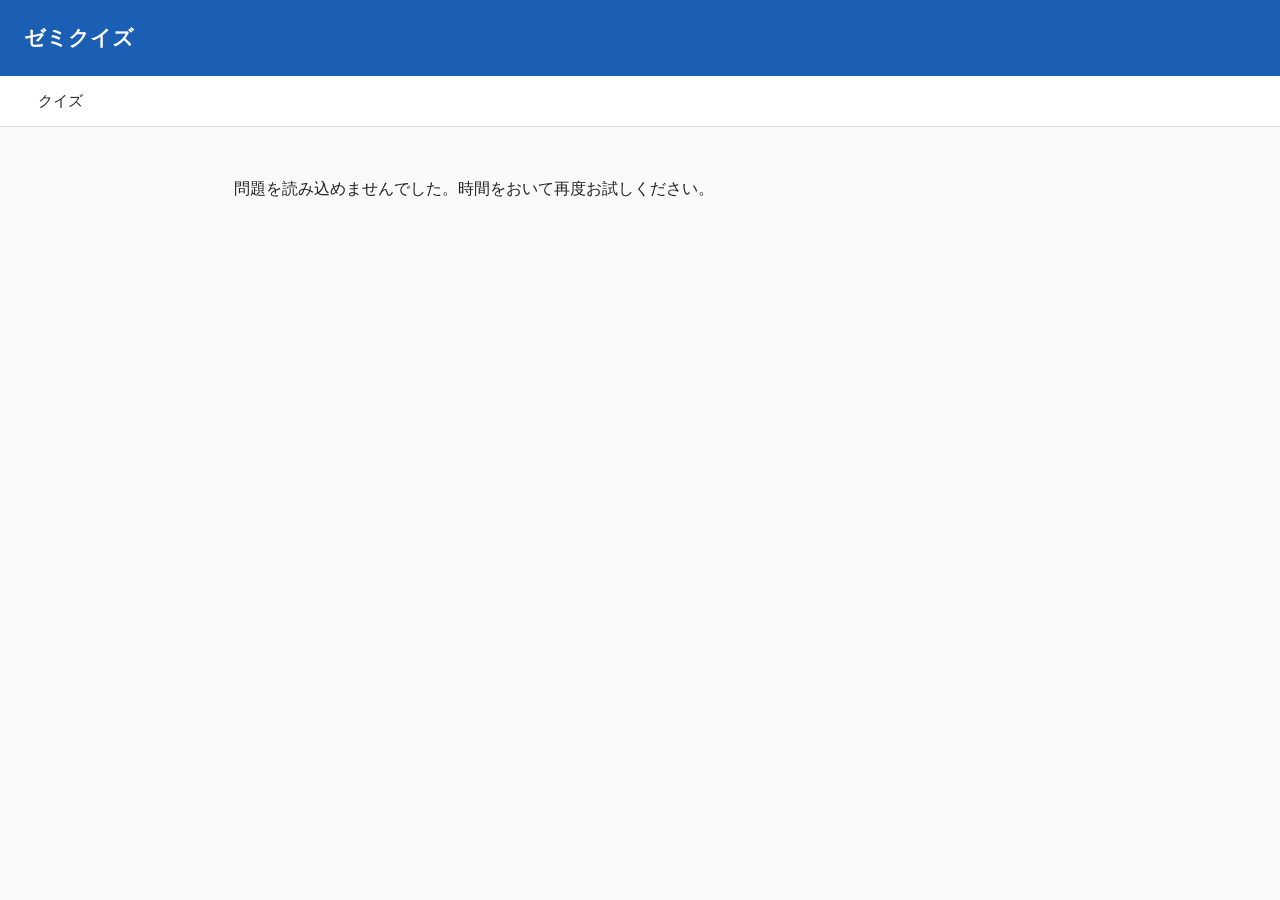
==== index.html @ 56a300a8 "ゼミクイズの初期実装" ====
<!doctype html>
<html lang="ja"><head><meta charset="utf-8"><meta name="viewport" content="width=device-width, initial-scale=1"><title>ゼミクイズ</title><link rel="stylesheet" href="css/style.css"><script src="js/quiz.js" defer></script></head>
<body><header><h1>ゼミクイズ</h1></header><nav><a href="./">クイズ</a></nav><main><section id="quiz" aria-live="polite"><p>問題を読み込んでいます。</p></section></main></body></html>
---- css/style.css ----
:root {
  --ink: #222;
  --sub: #666;
  --accent: #1a5fb4;
  --bg: #fafafa;
  --card: #fff;
  --line: #ddd;
}

* { box-sizing: border-box; }

body {
  margin: 0;
  font-family: "Hiragino Kaku Gothic ProN", "Noto Sans JP", "Yu Gothic", sans-serif;
  color: var(--ink);
  background: var(--bg);
  line-height: 1.8;
}

header {
  background: var(--accent);
  color: #fff;
  padding: 1.2rem 1.5rem;
}

header h1 { margin: 0; font-size: 1.3rem; }
header p { margin: 0.2rem 0 0; font-size: 0.85rem; opacity: 0.85; }

nav {
  background: #fff;
  border-bottom: 1px solid var(--line);
  padding: 0 1.5rem;
}

nav a {
  display: inline-block;
  padding: 0.7rem 0.9rem;
  color: var(--ink);
  text-decoration: none;
  font-size: 0.95rem;
}

nav a:hover { color: var(--accent); }

main {
  max-width: 860px;
  margin: 0 auto;
  padding: 2rem 1.5rem 4rem;
}

h2 {
  border-left: 5px solid var(--accent);
  padding-left: 0.6rem;
  font-size: 1.2rem;
  margin-top: 2.5rem;
}

.card {
  background: var(--card);
  border: 1px solid var(--line);
  border-radius: 8px;
  padding: 1rem 1.2rem;
  margin: 1rem 0;
}

.card h3 { margin-top: 0; font-size: 1.05rem; }
.meta { color: var(--sub); font-size: 0.85rem; }

table {
  border-collapse: collapse;
  width: 100%;
  background: #fff;
}

th, td {
  border: 1px solid var(--line);
  padding: 0.5rem 0.8rem;
  text-align: left;
  font-size: 0.92rem;
}

th { background: #f0f4fa; }

.video-wrap {
  position: relative;
  width: 100%;
  aspect-ratio: 16 / 9;
  background: #000;
}

.video-wrap iframe {
  position: absolute;
  inset: 0;
  width: 100%;
  height: 100%;
  border: 0;
}

.notice {
  background: #fff8e1;
  border: 1px solid #e6d28a;
  border-radius: 6px;
  padding: 0.7rem 1rem;
  font-size: 0.88rem;
}

footer {
  text-align: center;
  color: var(--sub);
  font-size: 0.8rem;
  padding: 2rem 0;
  border-top: 1px solid var(--line);
}

/* クイズ */
.choices { display: grid; gap: .75rem; margin: 1rem 0; }
button { cursor: pointer; padding: .75rem 1rem; font: inherit; }
button:disabled { cursor: default; }
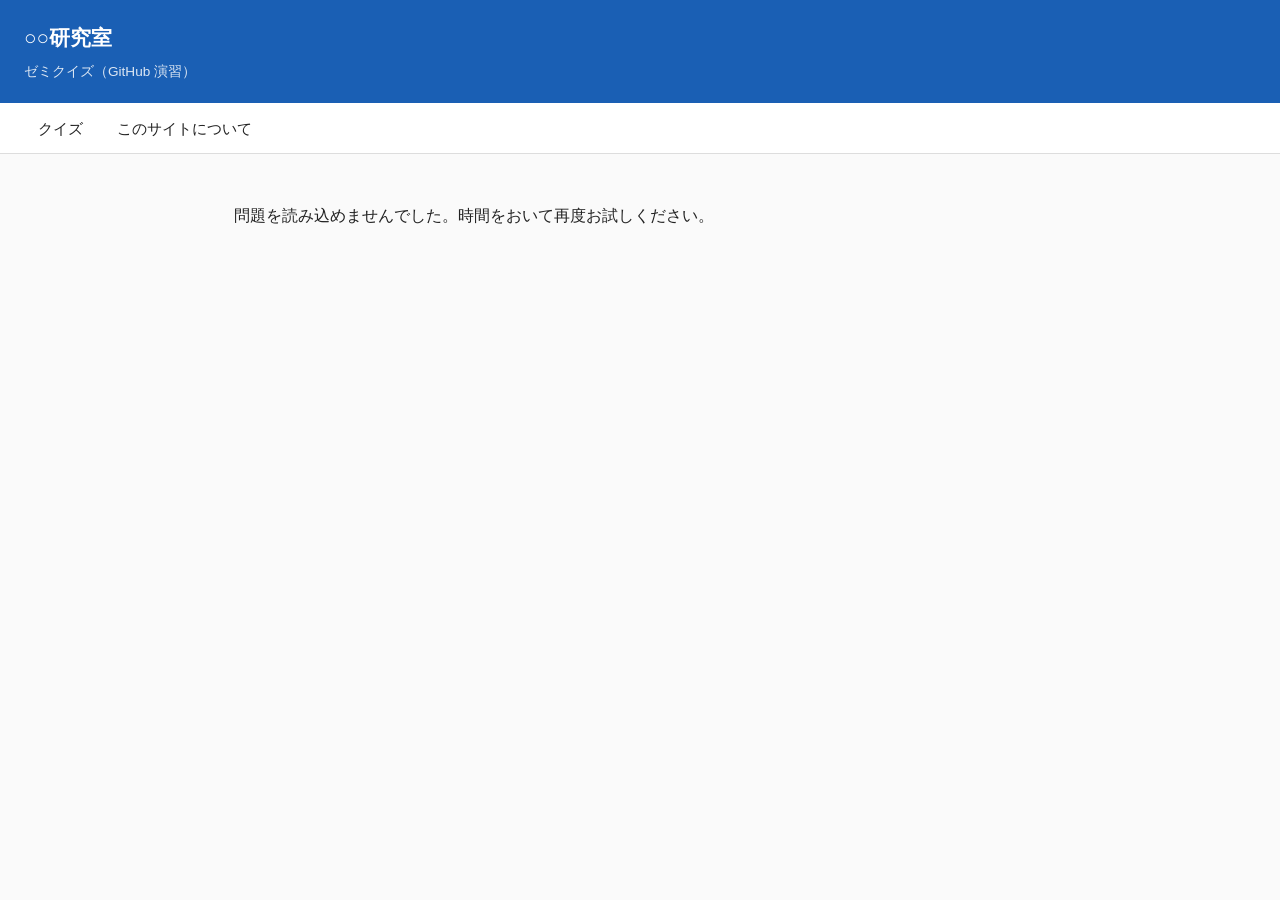
==== commit 71166c66: "教材のコードと案内を整える" ====
--- a/index.html
+++ b/index.html
@@ -1,3 +1,26 @@
-<!doctype html>
-<html lang="ja"><head><meta charset="utf-8"><meta name="viewport" content="width=device-width, initial-scale=1"><title>ゼミクイズ</title><link rel="stylesheet" href="css/style.css"><script src="js/quiz.js" defer></script></head>
-<body><header><h1>ゼミクイズ</h1></header><nav><a href="./">クイズ</a></nav><main><section id="quiz" aria-live="polite"><p>問題を読み込んでいます。</p></section></main></body></html>
+<!DOCTYPE html>
+<html lang="ja">
+<head>
+  <meta charset="utf-8">
+  <meta name="viewport" content="width=device-width, initial-scale=1">
+  <title>ゼミクイズ | ○○研究室</title>
+  <link rel="stylesheet" href="css/style.css">
+  <script src="js/quiz.js" defer></script>
+</head>
+<body>
+  <header>
+    <h1>○○研究室</h1>
+    <p>ゼミクイズ（GitHub 演習）</p>
+  </header>
+  <nav>
+    <a href="./">クイズ</a>
+    <a href="https://github.com/kondakaz/zemi-quiz">このサイトについて</a>
+  </nav>
+  <main>
+    <!-- 問題と回答結果は JavaScript で表示する -->
+    <section id="quiz" aria-live="polite">
+      <p>問題を読み込んでいます。</p>
+    </section>
+  </main>
+</body>
+</html>
--- a/css/style.css
+++ b/css/style.css
@@ -113,6 +113,16 @@
 }
 
 /* クイズ */
-.choices { display: grid; gap: .75rem; margin: 1rem 0; }
-button { cursor: pointer; padding: .75rem 1rem; font: inherit; }
-button:disabled { cursor: default; }
+.choices {
+  display: grid;
+  gap: .75rem;
+  margin: 1rem 0;
+}
+button {
+  cursor: pointer;
+  padding: .75rem 1rem;
+  font: inherit;
+}
+button:disabled {
+  cursor: default;
+}
